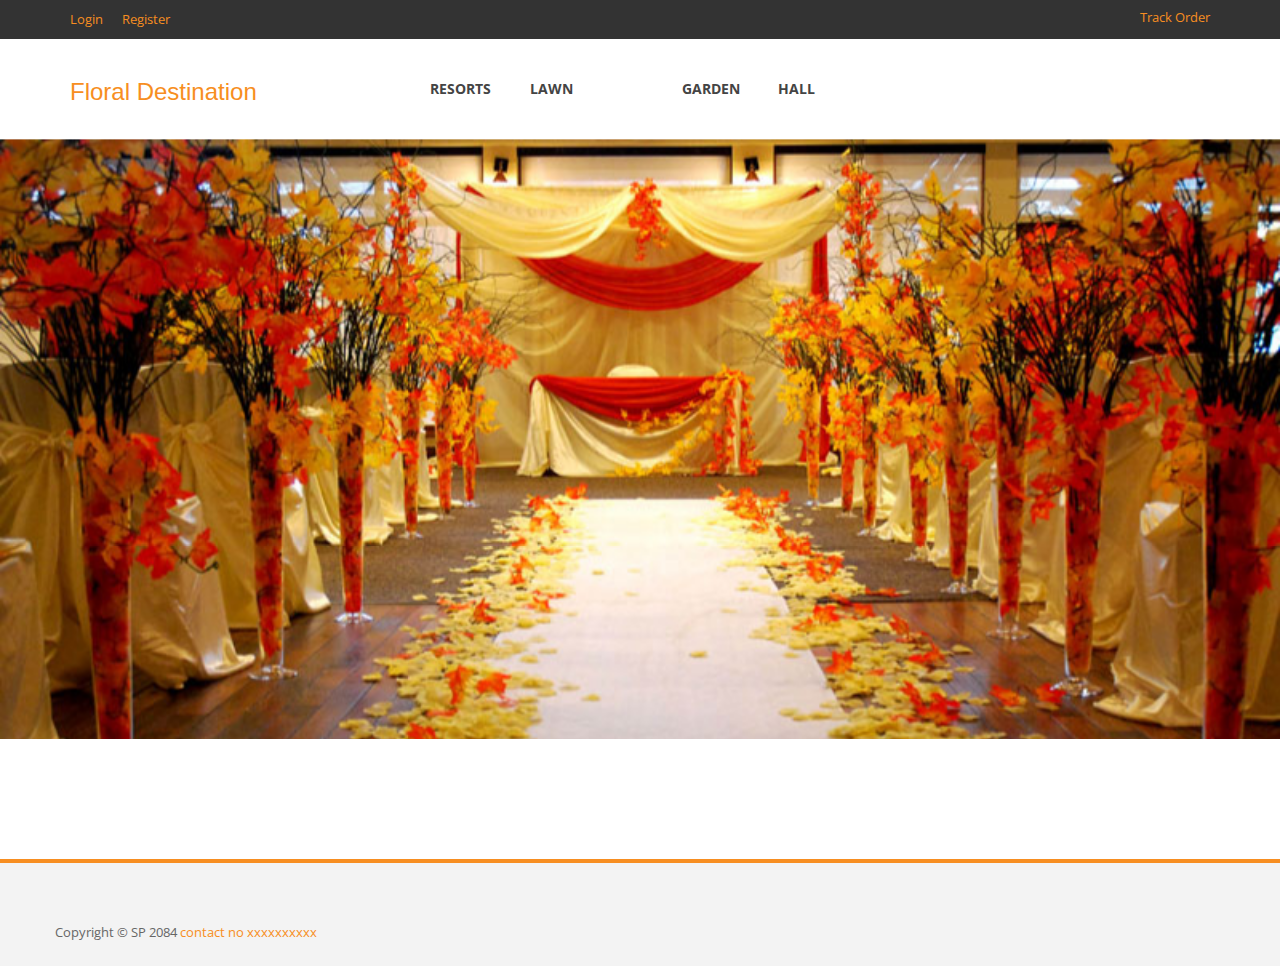
==== events.html @ 6f360a77 "Initial commit" ====
<!DOCTYPE html>
<!--[if lt IE 7]>      <html class="no-js lt-ie9 lt-ie8 lt-ie7"> <![endif]-->
<!--[if IE 7]>         <html class="no-js lt-ie9 lt-ie8"> <![endif]-->
<!--[if IE 8]>         <html class="no-js lt-ie9"> <![endif]-->
<!--[if gt IE 8]><!--> <html class="no-js"> <!--<![endif]-->

    <head>
        <meta charset="utf-8">
        <title>Floral Destination</title>
        <meta name="description" content="">
        <meta name="viewport" content="width=device-width">
        <link href='http://fonts.googleapis.com/css?family=Titillium+Web:400,300,600' rel='stylesheet' type='text/css'>
        <link href='http://fonts.googleapis.com/css?family=Open+Sans:300italic,400italic,600italic,700italic,800italic,400,300,600,700,800' rel='stylesheet' type='text/css'>

        <link rel="stylesheet" href="css/bootstrap.css">
        <link rel="stylesheet" href="css/font-awesome.css">
        <link rel="stylesheet" href="css/templatemo_style.css">
        <link rel="stylesheet" href="css/templatemo_misc.css">
        <link rel="stylesheet" href="css/flexslider.css">
        <link rel="stylesheet" href="css/testimonails-slider.css">

        <script src="js/vendor/modernizr-2.6.1-respond-1.1.0.min.js"></script>
    </head>
    <body>
        
            <header>
                <div id="top-header">
                    <div class="container">
                        <div class="row">
                            <div class="col-md-6">
                                <div class="home-account">
                                    <a href="register.html#tologin">Login</a>
                                    <a href="register.html#toregister">Register</a>
                                </div>
                            </div>
							<div class="col-md-6">
                                <div class="cart-info">
                                    <a href="track.html">Track Order</a>
                                </div>
                            </div>
                        </div>
                    </div>
                </div>
                <div id="main-header">
                    <div class="container">
                        <div class="row">
                            <div class="col-md-3">
                                <div class="logo">
                                    <h3><a href="index.html"> Floral Destination</a></h3>
                                </div>
                            </div>
                            <div class="col-md-6">
                                <div class="main-menu">
                                    <ul>
                                        <li><a href="resort.html">Resorts</a></li>
                                        <li><a href="lawn.html">Lawn</li>
										<li><a href="garden.html">Garden</a></li>
                                        <li><a href="hall.html">Hall</a></li>
                                        
                                      
                                    </ul>
                                </div>
                            </div>
                            
                        </div>
                    </div>
                </div>
            </header>
            

            <div id="resort" class="animate form">
                <div class="flexslider">
                  <ul class="slides">
                    <li>
                      <img src="img/ab3.jpg" alt="" />
                    </li>
                    <li>
                      <img src="img/ab6.jpg" alt="" />
                    </li>
                    <li>
                      <img src="img/ab7.jpg" alt="" />
                    </li>
                  </ul>
                </div>
            </div>
				
            




            


           

			<footer>
                <div class="container">
                    <div class="top-footer">
                        <div class="row">
                            
                           
                    <div class="bottom-footer">
                        <p>
                        	<span>Copyright © SP 2084 <a href="tel:xxxxxxxxxx">contact no xxxxxxxxxx</a> 
                        </p>
                    </div>
                    
                </div>
            </footer>

    
        <script src="js/vendor/jquery-1.11.0.min.js"></script>
        <script src="js/vendor/jquery.gmap3.min.js"></script>
        <script src="js/plugins.js"></script>
        <script src="js/main.js"></script>

    </body>
</html>
---- css/templatemo_style.css ----
/*

Grill Template 

http://www.templatemo.com/free-website-templates/417-grill

*/

/*-- Basic --*/
a {
  text-decoration: none;
  color: #f78e21;
}

a:hover {
  text-decoration: none;
  color: #f78e21;
}

.blue {
	color: #09F;
}

.green {
	color: #0A0;
}

p {
  font-family: 'Open Sans', sans-serif;
  font-size: 13px;
  color: #666;
}

.heading-section {
  text-align: center;
  padding: 100px 0 80px 0;
}

.heading-section h2 {
  font-family: 'Open Sans', sans-serif;
  font-size: 20px;
  color: #333;
  font-weight: 700;
  text-transform: uppercase;
}

*, *:before, *:after {
  -moz-box-sizing: border-box; -webkit-box-sizing: border-box; box-sizing: border-box;
 }


.space30 {
	margin-bottom: 30px;
}

.space50 {
	margin-bottom: 50px;
}


/*-- Header --*/
#top-header {
  background-color: #333;
  color: #fff;
}

.home-account a {
  display: inline-block;
  margin-right: 15px;
  padding: 10px 0;
  font-size: 13px;
  font-family: 'Open Sans', sans-serif;
}

.cart-info {
  text-align: right;
  padding: 8px 0;
  font-size: 13px;
  font-family: 'Open Sans', sans-serif;
}

.logo {
  padding: 20px 0;
}

.main-menu ul {
  padding: 0px;
  margin: 0px;
  text-align: center;
}

.main-menu li {
  list-style: none;
  display: inline-block;
    padding: 40px 0;
}

.main-menu a {
  font-family: 'Open Sans', sans-serif;
  font-weight: 700;
  font-size: 14px;
  color: #444;
  text-transform: uppercase;
  margin-right: 35px;
}

.main-menu a:hover {
  color: #f78e21;
}

.search-box {
  text-align: right;
  margin-top: 33px;
  position: relative;
}

.search-box input {
  margin-top: 0px;
}

.search-box input[type="submit"] {
  background-color: transparent;
  position: absolute;
  width: 34px;
  height: 34px;
  right: 0;
  top: 0;
  border: 0;
  content: '';
  color: transparent;
  background: url(../images/search-icon.png);
  background-position: center;
  background-repeat: no-repeat;
}

.search-box input#s {
  padding: 4px 10px 4px 10px;
  height: 34px;
  line-height: 34px;
  outline: 0;
  border: 1px solid #ddd;
}

/*-- End Header --*/




/*-- Heading --*/

#heading {
  background-image: url(../images/bg-image.jpg);
  height: 140px;
}

#heading h2 {
  font-size: 36px;
  font-weight: 700;
  color: #fff;
  text-transform: uppercase;
}

#heading span {
  color: #fff;
  text-transform: uppercase;
}

.heading-content {
  text-align: center;
  margin-top: 35px;
}

/*-- End Heading --*/




/*-- Timeline --*/

.timeline-thumb {
  position: relative;
  text-align: center;
  border-bottom: 3px solid #dbdbdb;
}

.timeline-thumb:hover {
  border-color: #f78e21;
}

.timeline-thumb .thumb img {
  width: 100%;
  overflow: hidden;
}
.timeline-thumb .overlay {
  background-color: rgba(0,0,0, 0.7);
  width: 100%;
  height: 100%;
  position: absolute;
  top: 0;
  left: 0;
  visibility: hidden;
  opacity: 0;
}

.timeline-thumb:hover .overlay {
 visibility: visible;
 overflow: hidden;
 opacity: 1;
 cursor: pointer;
}

.timeline-caption h4 {
  padding-top: 80px;
  font-family: 'Open Sans', sans-serif;
  font-size: 16px;
  text-transform: uppercase;
  font-weight: 700;
  color: #fff;
  margin: 0 0 3px 0;
}

.timeline-caption p {
  font-family: 'Open Sans', sans-serif;
  font-size: 14px;
  font-weight: 300;
  color: #f78e21;
}

/*-- End Timeline --*/




/*-- Our Team --*/

.team-thumb {
  position: relative;
  text-align: center;
}

.team-thumb .author img {
  width: 100%;
}

.team-thumb .overlay {
  background-color: rgba(0,0,0, 0.7);
  position: absolute;
  width: 100%;
  height: 100%;
  top: 0;
  left: 0;
  visibility: hidden;
  opacity: 0;
}

.team-thumb:hover .overlay {
 visibility: visible;
 opacity: 1;
 cursor: pointer;
}

.author-caption ul {
  padding: 0;
  margin: 0;
}

.author-caption li {
  list-style: none;
  display: inline-block;
  margin-top: 40%;
}

.author-caption a {
  display: inline-block;
  background-color: rgba(250,250,250, 0.4);
  width: 34px;
  height: 34px;
  line-height: 34px;
  color: #fff;
}

.author-caption a:hover {
  background-color: #f78e21;
  color: #fff;
}

.author-details {
  margin-top: 15px;
  text-align: center;
}

.author-details h2 {
  display: block;
  margin-bottom: 0px;
  font-size: 16px;
  font-weight: 700;
  color: #333;
  text-transform: uppercase;
}

.author-details span {
  color: #f78e21;
  text-transform: uppercase;
}

/*-- End Our Team --*/




/*-- Products --*/

#product-heading {
  text-align: center;
  padding: 100px 0 30px 0;
}

#product-heading h2 {
  font-family: 'Open Sans', sans-serif;
  font-size: 20px;
  color: #333;
  font-weight: 700;
  text-transform: uppercase;
}

#Container {
  margin-top: 80px;
}

#Container .mix {
  display: none;
}

.portfolio-wrapper {
  overflow: hidden;
  padding-top: 20px;
}


#filters {
  text-align: center;
}

#filters ul {
  margin: 0px;
  padding: 0px;
}

#filters li {
  cursor: pointer;
  list-style: none;
  display: inline-block;
}

#filters span {
  text-transform: uppercase;
  font-family: 'Open Sans', sans-serif;
  font-size: 14px;
  font-weight: 300;
  color: #444;
  padding-left: 15px;
}


#filters span:hover {
  color: #f78e21;
  transition: all 0.3s ease-in;
}

.label-text a {
  color: #333;
}

.label-text a:hover {
  color: #f78e21;
}

.label-text h3 {
  margin: 10px 0 2px 0;
  font-size: 16px;
  font-weight: 700;
  color: #333;
  text-transform: uppercase;
}

.label-text span {
  color: #777;
  text-transform: uppercase;
  font-family: 'Open Sans', sans-serif;
  font-weight: 300;
  display: block;
  color: #f78e21
}

.portfolio-thumb img {
  width: 100%;
}

.portfolio-thumb {
  position: relative;
}

.hover-iner {
  position: relative;
  width: 100%;
  height: 100%;
}

.hover-iner a {
  position: absolute;
  top: 35%;
  left: 43%;
  margin-left: -18px;
  margin-top: -18px;
  background-color: rgba(0,0,0, 0.1);
  border: 1px solid #f78e21;
  width: 80px;
  height: 80px;
  line-height: 80px;
  color: #fff;
  text-align: center;
}

.hover-iner img {
  width: auto;
}

.hover-iner span {
  position: absolute;
  text-transform: uppercase;
  color: #fff;
  margin-top: 190px;
  text-align: center;
  font-size: 13px;
  width: 100%;
  color: #f78e21;
  font-weight: 300;
}

.hover {
  position: absolute;
  width: 100%;
  height: 100%;
  top: 0px;
  left: 0px;
  visibility: hidden;
  opacity: 0;
  background-color: rgba(0, 0, 0, 0.7);
}

.portfolio-wrapper:hover .portfolio-thumb .hover {
  visibility: visible;
  opacity: 1;
  transition: all 0.3s ease-in;
}

.pagination {
  margin-top: 60px;
}

.pagination ul {
  padding: 0;
  margin: 0;
}
.pagination li {
  list-style: none;
  display: inline-block;
}

.pagination a {
  background-color: #444;
  padding: 10px 20px;
  font-size: 18px;
  font-weight: 600;
  color: #fff;
  display: block;
  text-align: center;
}

.pagination a:hover {
  background-color: #f78e21;
}

/*- End Products --*/


/*-- Single Post --*/

.image-post {
  overflow: hidden;
}

.product-title h3 {
  font-size: 16px;
  font-weight: 700;
  color: #333;
  display: inline-block;
  margin-right: 20px;
  border-right: 1px solid #ddd;
  padding-right: 20px;
}

.product-title span {
  display: inline-block;
  font-size: 13px;
  color: #f78e21;
} 

.product-content a {
  font-weight: 700;
  font-size: 13px;
}

.product-content p {
  margin-top: 5px;
  padding-bottom: 15px;
}

.comment-section h4 {
  margin-top: 30px;
  font-size: 16px;
  color: #666;
  font-weight: 700;
  text-transform: uppercase;
}

.all-comments {
  margin-top: 40px;
  margin-bottom: 40px;
}

.comments {
  margin-top: 30px;
}

.author-thumb {
  float: left;
  margin-right: 30px;
}

.comment-body {
  background-color: #f3f3f3;
  padding: 20px;
  overflow: hidden;
  position: relative;
}

.comment-body h6 {
  font-size: 16px;
  font-weight: 700;
  color: #333;
  text-transform: uppercase;
  margin-bottom: 5px;
  margin-top: 0px;
}

.comment-body span {
  font-size: 14px;
  color: #f78e21;
}

.comment-body p {
  margin-top: 20px;
}

.comment-body a {
  text-transform: uppercase;
  font-size: 14px;
  color: #fff;
  background-color: #f78e21;
  width: 80px;
  height: 30px;
  line-height: 30px;
  text-align: center;
  display: inline-block;
  position: absolute;
  top: 20px;
  right: 20px;
}

.replyed-form {
  margin-left: 130px;
}

.leave-comment h4 {
  margin-top: 30px;
  padding-bottom: 10px;
  font-size: 16px;
  color: #666;
  font-weight: 700;
  text-transform: uppercase;
}

input, textarea {
  padding: 10px;
  border: 1px solid #e2e2e2;
  width: 100%;
  margin-top: 25px;
  font-size: 13px;
  font-style: italic;
  font-weight: 300;
  color: #aaa;
  outline: none; 
}

textarea {
  height: 165px;
  max-height: 180px;
  max-width: 770px;
  line-height: 18px;
  width: 100%
}

.form label {
  margin-left: 10px;
  color: #999999;
}

.send button {
  width: 90px;
  color: #fff;
  cursor: pointer;
  height: 35px;
  line-height: 30px;
  text-align: center;
  background-color: #f78e21; 
  font-family: 'Open Sans', sans-serif;
  font-size: 16px;
  font-style: normal;
  font-weight: 600;
  text-transform: uppercase;
  border: 0;
  outline: none;
}

.leave input {
  width: 90px;
  cursor: pointer;
  height: 35px;
  line-height: 30px;
  text-align: center;
  background-color: #f78e21; 
  color: #fff;
  font-family: 'Open Sans', sans-serif;
  font-size: 16px;
  font-style: normal;
  font-weight: 600;
  text-transform: uppercase;
  border: 0;
}

/*-- End Single Post --*/




/*-- Contact Us --*/

.message-form input {
  margin-top: 0px;
}

.message-form  textarea {
  padding-bottom: 20px;
}

.send {
  margin-top: 20px;
}

.info p {
  padding-bottom: 20px;
}

.info ul {
  margin: 0;
  padding: 0;
}

.info li {
  list-style: none;
  margin: 10px 0;
  font-family: 'Open Sans', sans-serif;
  font-size: 13px;
  color: #666;
}

.info i {
  color: #f78e21;
  margin-right: 10px;
  font-size: 18px;
}

/*-- End Contact Us--*/




/*-- Side Bar --*/

.side-bar h4 {
  font-size: 16px;
  font-weight: 700;
  color: #fff;
  text-transform: uppercase;
  background-color: #f78e21;
  margin-top: 0px;
  padding: 9px 15px 9px 15px;
}

.archives-list ul {
  margin-top: 25px !important;
  padding-bottom: 30px !important;
  margin: 0;
  padding: 0;
}

.archives-list li {
  list-style: none;
  margin: 10px 0;
}

.archives-list i {
  font-size: 16px;
  margin-right: 5px;
  color: #f78e21;
}

.archives-list a {
  text-transform: uppercase;
  color: #888;
  font-size: 13px;
}

.archives-list a:hover {
  color: #f78e21;
}

.recent-post {
  overflow: hidden;
  margin-bottom: 20px;
}

.recent-post-thumb {
  float: left;
  margin-right: 20px !important; 
  width: 70px;
  height: 70px;
}

.recent-post-info {
  overflow: hidden;
}

.recent-post-info h6 {
  font-family: 'Open Sans', sans-serif;
  font-size: 14px;
  font-weight: 700;
  text-transform: uppercase;
  margin-top: 0;
}

.posts {
  margin-top: 30px;
  margin-bottom: 30px;
}

.recent-post-info a {
  color: #333;
}

.recent-post-info a:hover {
  color: #f78e21;
}

.recent-post-info span {
  font-family: 'Open Sans', sans-serif;
  font-size: 13px;
  color: #f78e21;
}

.flickr-images {
  margin-top: 20px;
}

.flickr-images img {
  margin-top: 20px;
  overflow: hidden !important;
  width: 68px;
}

.flickr-images img:hover {
  border: 3px solid #f78e21;
  transition: all 0.1s ease-in;
  cursor: pointer;
}

/*-- End Side Bar --*/





/*-- Slider --*/

#slider {
  overflow: hidden;
}

.slider-caption {
  text-align: center;
  position: absolute;
  width: 100%;
  margin-top: 160px;
  color: #fff;
  font-family: 'Open Sans', sans-serif;
}

.slider-caption h1 {
  text-shadow: 1px 1px #777;
  font-size: 48px;
  padding-bottom: 10px;
  font-weight: 500;
  color: #f78e21;
  text-transform: uppercase;
}

.slider-caption p {
  font-size: 18px;
  font-weight: 300;
  color: #fff;
  line-height: 15px;
}

.slider-caption a {
  margin-top: 20px;
  text-decoration: none;
  display: inline-block;
  background-color: #f78e21;
  width: 200px;
  height: 40px;
  text-align: center;
  color: #fff;
  line-height: 40px;
  text-transform: uppercase;
  font-size: 18px;
  font-weight: 600;
}

/*-- End Slider --*/





/*-- Services --*/

.service-item {
  text-align: center;
}

.icon i {
  border-radius: 50%;
  border: 20px solid #f78e21;
  color: #f78e21;
  font-size: 28px;
  line-height: 80px;
  width: 120px;
  height: 120px;
}

.service-item h4 {
  font-family: 'Open Sans', sans-serif;
  font-size: 16px;
  font-weight: 700;
  color: #333;
  text-transform: uppercase;
  margin-top: 25px;
}

/*-- End Services --*/





/*-- Latest Posts --*/

.blog-post {
  position: relative;
  margin-bottom: 30px;
}

.blog-thumb {
  overflow: hidden;
  position: relative;
}

.blog-thumb img {
  width: 100%;
}

.blog-content {
  position: absolute;
  bottom: 0;
  left: 0;
  width: 100%;
  background-color: rgba(0,0,0,0.7);
  color: #fff;
  padding: 15px;
}

.content-show a {
  font-family: 'Open Sans', sans-serif;
  font-size: 16px;
  font-weight: 700;
  color: #fff;
  text-transform: uppercase;
}

.content-show span {
  color: #f78e21;
}

.content-hide {
  margin-top: 15px;
  display: none;
}

.content-hide p {
  color: #fff;
}

/*-- End Latest Posts --*/





/*-- Testimonails --*/

.testimonails-content p {
  text-align: center;
  font-size: 15px;
  color: #333;
  font-style: italic;
}

.testimonails-content h6 {
  font-size: 16px;
  font-weight: 300;
  text-align: center;
  margin-top: 30px;
  font-style: italic;
}

/*-- End Testimonails --*/





/*--Footer--*/

footer {
  background-color: #f3f3f3;
  border-top: 4px solid #f78e21;
  margin-top: 120px;
}

.social-bottom {
  margin-top: 40px;
  padding-bottom: 40px;
}

.social-bottom span {
  font-family: 'Open Sans', sans-serif;
  font-size: 22px;
  font-weight: 600;
  color: #333;
  text-transform: uppercase;
  float: left;
  margin-right: 26px;
}

.social-bottom ul {
  margin: 0;
  padding: 0;
}

.social-bottom li {
  list-style: none;
  display: inline-block;
}

.social-bottom a {
  background-color: #fff;
  font-size: 18px;
  width: 36px;
  height: 36px;
  line-height: 36px;
  text-align: center;
  color: #bbb;
}

.social-bottom a:hover {
  background-color: #f78e21;
  color: #fff;
}

.subscribe-form {
  margin-top: 40px;
  padding-bottom: 40px;
}

.subscribe-form span {
  font-family: 'Open Sans', sans-serif;
  font-size: 22px;
  font-weight: 600;
  color: #333;
  text-transform: uppercase;
  float: left;
  margin-right: 26px;
}

.subscribeForm {
  position: relative;
  display: inline-block;
}

.subscribe-form input[type="submit"] {
  position: absolute;
  right: 0;
  top: 0;
  width: 34px;
  height: 34px;
  background: url(../images/subscribe-icon.png);
  background-repeat: no-repeat;
  background-position: center;
  color: transparent;
  background-color: transparent;
  content: '';
  margin-top: 0;
  border: 0;
}

.subscribe-form input#subscribe {
  padding: 4px 10px 4px 10px;
  line-height: 34px;
  height: 34px;
  max-width: 280px;
  width: 280px;
  margin-top: 0px;
  outline: 0;
  border-color: #f3f3f3;
}

.footer-title {
  font-family: 'Open Sans', sans-serif;
  font-size: 16px;
  font-weight: 700;
  color: #333;
  text-transform: uppercase;
  padding-bottom: 20px;
}

.shop-list ul {
  margin: 0;
  padding: 0;
}

.shop-list li {
  list-style: none;
  margin: 10px 0;
}

.shop-list i {
  font-size: 16px;
  margin-right: 5px;
  color: #f78e21;
}

.shop-list a {
  text-transform: uppercase;
  color: #888;
  font-size: 13px;
}

.shop-list a:hover {
  color: #f78e21;
}

.recent-post {
  overflow: hidden;
  margin-bottom: 20px;
}

.recent-post-thumb {
  float: left;
  margin-right: 10px;
  width: 70px;
  height: 70px;
}

.recent-post-info {
  overflow: hidden;
}

.recent-post-info h6 {
  font-family: 'Open Sans', sans-serif;
  font-size: 14px;
  font-weight: 700;
  text-transform: uppercase;
  margin-top: 0;
}

.recent-post-info a {
  color: #333;
}

.recent-post-info a:hover {
  color: #f78e21;
}

.recent-post-info span {
  font-family: 'Open Sans', sans-serif;
  font-size: 13px;
  color: #f78e21;
}

.more-info p {
  padding-bottom: 20px;
}

.more-info ul {
  margin: 0;
  padding: 0;
}

.more-info li {
  list-style: none;
  margin: 10px 0;
  font-family: 'Open Sans', sans-serif;
  font-size: 13px;
  color: #666;
}

.more-info i {
  color: #f78e21;
  margin-right: 10px;
  font-size: 18px;
}

.bottom-footer {
  text-align: left;
  padding: 60px 0 15px 0;
}

/*-- End Footer --*/









/*--- RESPONSIVE ---*/

@media screen and (max-width: 990px) {

  .home-account {
    text-align: center;
    display: block;
  }

  .cart-info {
    text-align: center;
    display: block;
  }
  
  .logo {
    text-align: center;
  }

  .search-box {
    display: none;
  }

  .slider-caption {
    display: none;
  }

  .service-item {
    margin-top: 40px;
  }

  .footer-title {
    margin-top: 60px;
  }

  .bottom-footer {
    text-align: center;
  }

  .timeline-thumb{
    margin-top: 30px;
    border-bottom: none;
  }

  .team-thumb {
    margin-top: 30px;
  }

  .side-bar {
    margin-top: 100px;
  }

  .side-bar h4 {
    width: 100%;
  }

  .send-message input {
    margin-top: 20px;
  }

  .info {
    margin-top: 60px;
    text-align: center;
  }
}

@media screen and (max-width: 568px) {

  .home-account {
    text-align: center;
    display: block;
  }

  .cart-info {
    text-align: center;
    display: block;
  }
  
  .logo {
    text-align: center;
  }

  .search-box {
    display: none;
  }

  .content-hide p {
    display: none;
  }

  .slider-caption {
    display: none;
  }

  .service-item {
    margin-top: 40px;
  }

  .footer-title {
    margin-top: 60px;
  }

  .bottom-footer {
    text-align: center;
  }

  .timeline-thumb{
    margin-top: 30px;
    border-bottom: none;
  }

  .team-thumb {
    margin-top: 30px;
  }

  .side-bar {
    margin-top: 100px;
  }

  .side-bar h4 {
    width: 100%;
  }

  .send-message input {
    margin-top: 20px;
  }

  .info {
    margin-top: 60px;
    text-align: center;
  }

  .logo {
    padding-bottom: 60px;
  }

  .main-menu li {
    display: block;
    margin-top: -60px;
    margin-right: -35px;
  }

  #heading-section img {
    display: none;
  }

  .divide-line img {
    display: none;
  }

  .top-footer {
    display: none;
  }

}

@media screen and (max-width: 1000px) {

  .slider-caption {
    display: none;
  }
}

@media screen and (max-width: 600px) {

  .heading-section img {
    display: none;
  }

  body {
    overflow-x: hidden;
  }
}

@media screen and (min-width: 995px) {

  .hover-iner span {
  margin-top: 160px;
  }

  body {
    overflow-x: hidden;
  }
}

/*--- END RESPONSIVE ---*/
---- css/templatemo_misc.css ----
/*

Grill Template 
http://www.templatemo.com/preview/templatemo_417_grill 

*/


/*! fancyBox v2.1.5 fancyapps.com | fancyapps.com/fancybox/#license */
.fancybox-wrap,
.fancybox-skin,
.fancybox-outer,
.fancybox-inner,
.fancybox-image,
.fancybox-wrap iframe,
.fancybox-wrap object,
.fancybox-nav,
.fancybox-nav span,
.fancybox-tmp
{
	padding: 0;
	margin: 0;
	border: 0;
	outline: none;
	vertical-align: top;
}

.fancybox-wrap {
	position: absolute;
	top: 0;
	left: 0;
	z-index: 8020;
}

.fancybox-skin {
	position: relative;
	background: #f9f9f9;
	color: #444;
	text-shadow: none;
	-webkit-border-radius: 4px;
	   -moz-border-radius: 4px;
	        border-radius: 4px;
}

.fancybox-opened {
	z-index: 8030;
}

.fancybox-opened .fancybox-skin {
	-webkit-box-shadow: 0 10px 25px rgba(0, 0, 0, 0.5);
	   -moz-box-shadow: 0 10px 25px rgba(0, 0, 0, 0.5);
	        box-shadow: 0 10px 25px rgba(0, 0, 0, 0.5);
}

.fancybox-outer, .fancybox-inner {
	position: relative;
}

.fancybox-inner {
	overflow: hidden;
}

.fancybox-type-iframe .fancybox-inner {
	-webkit-overflow-scrolling: touch;
}

.fancybox-error {
	color: #444;
	font: 14px/20px "Helvetica Neue",Helvetica,Arial,sans-serif;
	margin: 0;
	padding: 15px;
	white-space: nowrap;
}

.fancybox-image, .fancybox-iframe {
	display: block;
	width: 100%;
	height: 100%;
}

.fancybox-image {
	max-width: 100%;
	max-height: 100%;
}

#fancybox-loading, .fancybox-close, .fancybox-prev span, .fancybox-next span {
	background-image: url('../images/fancybox_sprite.png');
}

#fancybox-loading {
	position: fixed;
	top: 50%;
	left: 50%;
	margin-top: -22px;
	margin-left: -22px;
	background-position: 0 -108px;
	opacity: 0.8;
	cursor: pointer;
	z-index: 8060;
}

#fancybox-loading div {
	width: 44px;
	height: 44px;
	background: url('../images/fancybox_loading.gif') center center no-repeat;
}

.fancybox-close {
	position: absolute;
	top: -18px;
	right: -18px;
	width: 36px;
	height: 36px;
	cursor: pointer;
	z-index: 8040;
}

.fancybox-nav {
	position: absolute;
	top: 0;
	width: 40%;
	height: 100%;
	cursor: pointer;
	text-decoration: none;
	background: transparent url('../images/blank.gif'); /* helps IE */
	-webkit-tap-highlight-color: rgba(0,0,0,0);
	z-index: 8040;
}

.fancybox-prev {
	left: 0;
}

.fancybox-next {
	right: 0;
}

.fancybox-nav span {
	position: absolute;
	top: 50%;
	width: 36px;
	height: 34px;
	margin-top: -18px;
	cursor: pointer;
	z-index: 8040;
	visibility: hidden;
}

.fancybox-prev span {
	left: 10px;
	background-position: 0 -36px;
}

.fancybox-next span {
	right: 10px;
	background-position: 0 -72px;
}

.fancybox-nav:hover span {
	visibility: visible;
}

.fancybox-tmp {
	position: absolute;
	top: -99999px;
	left: -99999px;
	visibility: hidden;
	max-width: 99999px;
	max-height: 99999px;
	overflow: visible !important;
}

/* Overlay helper */

.fancybox-lock {
    overflow: hidden !important;
    width: auto;
}

.fancybox-lock body {
    overflow: hidden !important;
}

.fancybox-lock-test {
    overflow-y: hidden !important;
}

.fancybox-overlay {
	position: absolute;
	top: 0;
	left: 0;
	overflow: hidden;
	display: none;
	z-index: 8010;
	background: url('../images/fancybox_overlay.png');
}

.fancybox-overlay-fixed {
	position: fixed;
	bottom: 0;
	right: 0;
}

.fancybox-lock .fancybox-overlay {
	overflow: auto;
	overflow-y: scroll;
}

/* Title helper */

.fancybox-title {
	visibility: hidden;
	font: normal 13px/20px "Helvetica Neue",Helvetica,Arial,sans-serif;
	position: relative;
	text-shadow: none;
	z-index: 8050;
}

.fancybox-opened .fancybox-title {
	visibility: visible;
}

.fancybox-title-float-wrap {
	position: absolute;
	bottom: 0;
	right: 50%;
	margin-bottom: -35px;
	z-index: 8050;
	text-align: center;
}

.fancybox-title-float-wrap .child {
	display: inline-block;
	margin-right: -100%;
	padding: 2px 20px;
	background: transparent; /* Fallback for web browsers that doesn't support RGBa */
	background: rgba(0, 0, 0, 0.8);
	-webkit-border-radius: 15px;
	   -moz-border-radius: 15px;
	        border-radius: 15px;
	text-shadow: 0 1px 2px #222;
	color: #FFF;
	font-weight: bold;
	line-height: 24px;
	white-space: nowrap;
}

.fancybox-title-outside-wrap {
	position: relative;
	margin-top: 10px;
	color: #fff;
}

.fancybox-title-inside-wrap {
	padding-top: 10px;
}

.fancybox-title-over-wrap {
	position: absolute;
	bottom: 0;
	left: 0;
	color: #fff;
	padding: 10px;
	background: #000;
	background: rgba(0, 0, 0, .8);
}

/*Retina graphics!*/
@media only screen and (-webkit-min-device-pixel-ratio: 1.5),
	   only screen and (min--moz-device-pixel-ratio: 1.5),
	   only screen and (min-device-pixel-ratio: 1.5){

	#fancybox-loading, .fancybox-close, .fancybox-prev span, .fancybox-next span {
		background-image: url('../images/fancybox_sprite@2x.png');
		background-size: 44px 152px; /*The size of the normal image, half the size of the hi-res image*/
	}

	#fancybox-loading div {
		background-image: url('../images/fancybox_loading@2x.gif');
		background-size: 24px 24px; /*The size of the normal image, half the size of the hi-res image*/
	}
}
---- css/testimonails-slider.css ----
/*
 * jQuery FlexSlider v2.2.0
 * http://www.woothemes.com/flexslider/
 *
 * Copyright 2012 WooThemes
 * Free to use under the GPLv2 license.
 * http://www.gnu.org/licenses/gpl-2.0.html
 *
 * Contributing author: Tyler Smith (@mbmufffin)
 */


/* Browser Resets
*********************************/
.flex-container a:active,
.flexslider a:active,
.flex-container a:focus,
.flexslider a:focus  {outline: none;}
.slides,
.flex-control-nav,
.flex-direction-nav {margin: 0; padding: 0; list-style: none;}

/* Icon Fonts
*********************************/
/* Font-face Icons */
@font-face {
	font-family: 'flexslider-icon';
	src:url('fonts/flexslider-icon.eot');
	src:url('fonts/flexslider-icon.eot?#iefix') format('embedded-opentype'),
		url('fonts/flexslider-icon.woff') format('woff'),
		url('fonts/flexslider-icon.ttf') format('truetype'),
		url('fonts/flexslider-icon.svg#flexslider-icon') format('svg');
	font-weight: normal;
	font-style: normal;
}

/* FlexSlider Necessary Styles
*********************************/
.flexslider { overflow: hidden; margin: 0; padding: 0;}
.flexslider .slides > li {display: none; -webkit-backface-visibility: hidden;} /* Hide the slides before the JS is loaded. Avoids image jumping */
.flexslider .slides img {width: 100%; display: block;}
.flex-pauseplay span {text-transform: capitalize;}

/* Clearfix for the .slides element */
.slides:after {content: "\0020"; display: block; clear: both; visibility: hidden; line-height: 0; height: 0;}
html[xmlns] .slides {display: block;}
* html .slides {height: 1%;}

/* No JavaScript Fallback */
/* If you are not using another script, such as Modernizr, make sure you
 * include js that eliminates this class on page load */
.no-js .slides > li:first-child {display: block;}

/* FlexSlider Default Theme
*********************************/
.flexslider { position: relative; zoom: 1; max-height:  600px; }
.flex-viewport { max-height: 2000px; -webkit-transition: all 1s ease; -moz-transition: all 1s ease; -o-transition: all 1s ease; transition: all 1s ease; }
.loading .flex-viewport { max-height: 300px; }
.flexslider .slides { zoom: 1; }
.carousel li { margin-right: 5px; }

/* Direction Nav */
.flex-direction-nav {*height: 0;}
.flex-direction-nav a  { text-align: center; display: block; border: 1px solid #fff; width: 40px; height: 40px; line-height: 40px; color: #fff; margin: -20px 0 0; position: absolute; top: 50%; z-index: 10; overflow: hidden; opacity: 0; cursor: pointer; -webkit-transition: all .3s ease; -moz-transition: all .3s ease; transition: all .3s ease; }
.flex-direction-nav .flex-prev { left: -50px; }
.flex-direction-nav .flex-next { right: -50px; }
.flexslider:hover .flex-prev { opacity: 1; left: 50px; }
.flexslider:hover .flex-next { opacity: 1; right: 50px; }
.flexslider:hover .flex-next:hover, .flexslider:hover .flex-prev:hover { opacity: 1; }
.flex-direction-nav .flex-disabled { opacity: 0!important; filter:alpha(opacity=0); cursor: default; }
.flex-direction-nav a:before  {font-family: 'FontAwesome'; font-size: 32px; display: inline-block; content: '\f104'; }
.flex-direction-nav a.flex-next:before  { content: '\f105'; }

/* Pause/Play */
.flex-pauseplay a { display: block; width: 20px; height: 20px; position: absolute; bottom: 5px; left: 10px; opacity: 0.8; z-index: 10; overflow: hidden; cursor: pointer; color: #000; }
.flex-pauseplay a:before  { font-size: 20px; display: inline-block; content: '\f004'; }
.flex-pauseplay a:hover  { opacity: 1; }
.flex-pauseplay a.flex-play:before { content: '\f003'; }

/* Control Nav */
.flex-control-nav {width: 100%; position: absolute; bottom: -40px; text-align: center;}
.flex-control-nav li {margin: 0 6px; display: inline-block; zoom: 1; *display: inline;}
.flex-control-paging li a {width: 11px; height: 11px; display: block; background: #666; background: rgba(0,0,0,0.5); cursor: pointer; text-indent: -9999px; -webkit-border-radius: 20px; -moz-border-radius: 20px; -o-border-radius: 20px; border-radius: 20px; -webkit-box-shadow: inset 0 0 3px rgba(0,0,0,0.3); -moz-box-shadow: inset 0 0 3px rgba(0,0,0,0.3); -o-box-shadow: inset 0 0 3px rgba(0,0,0,0.3); box-shadow: inset 0 0 3px rgba(0,0,0,0.3); }
.flex-control-paging li a:hover { background: #333; background: rgba(0,0,0,0.7); }
.flex-control-paging li a.flex-active { background: #000; background: rgba(0,0,0,0.9); cursor: default; }

.flex-control-thumbs {margin: 5px 0 0; position: static; overflow: hidden;}
.flex-control-thumbs li {width: 25%; float: left; margin: 0;}
.flex-control-thumbs img {width: 100%; display: block; opacity: .7; cursor: pointer;}
.flex-control-thumbs img:hover {opacity: 1;}
.flex-control-thumbs .flex-active {opacity: 1; cursor: default;}

@media screen and (max-width: 860px) {
  .flex-direction-nav .flex-prev { opacity: 1; left: 10px;}
  .flex-direction-nav .flex-next { opacity: 1; right: 10px;}
}
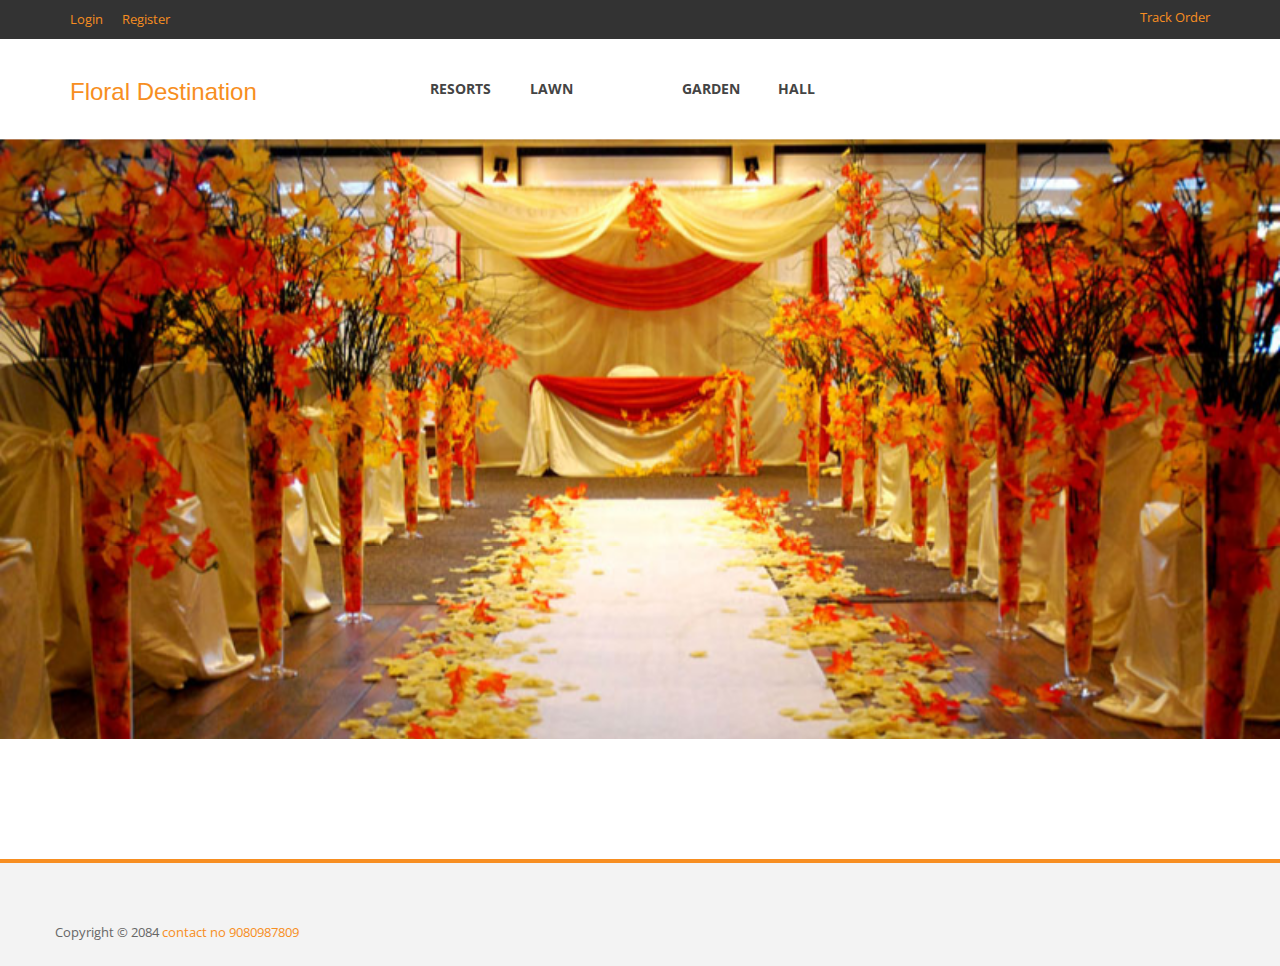
==== commit 81603131: "Entire code" ====
--- a/events.html
+++ b/events.html
@@ -102,7 +102,7 @@
                            
                     <div class="bottom-footer">
                         <p>
-                        	<span>Copyright © SP 2084 <a href="tel:xxxxxxxxxx">contact no xxxxxxxxxx</a> 
+                        	<span>Copyright © 2084 <a href="#">contact no 9080987809</a> 
                         </p>
                     </div>
                     
